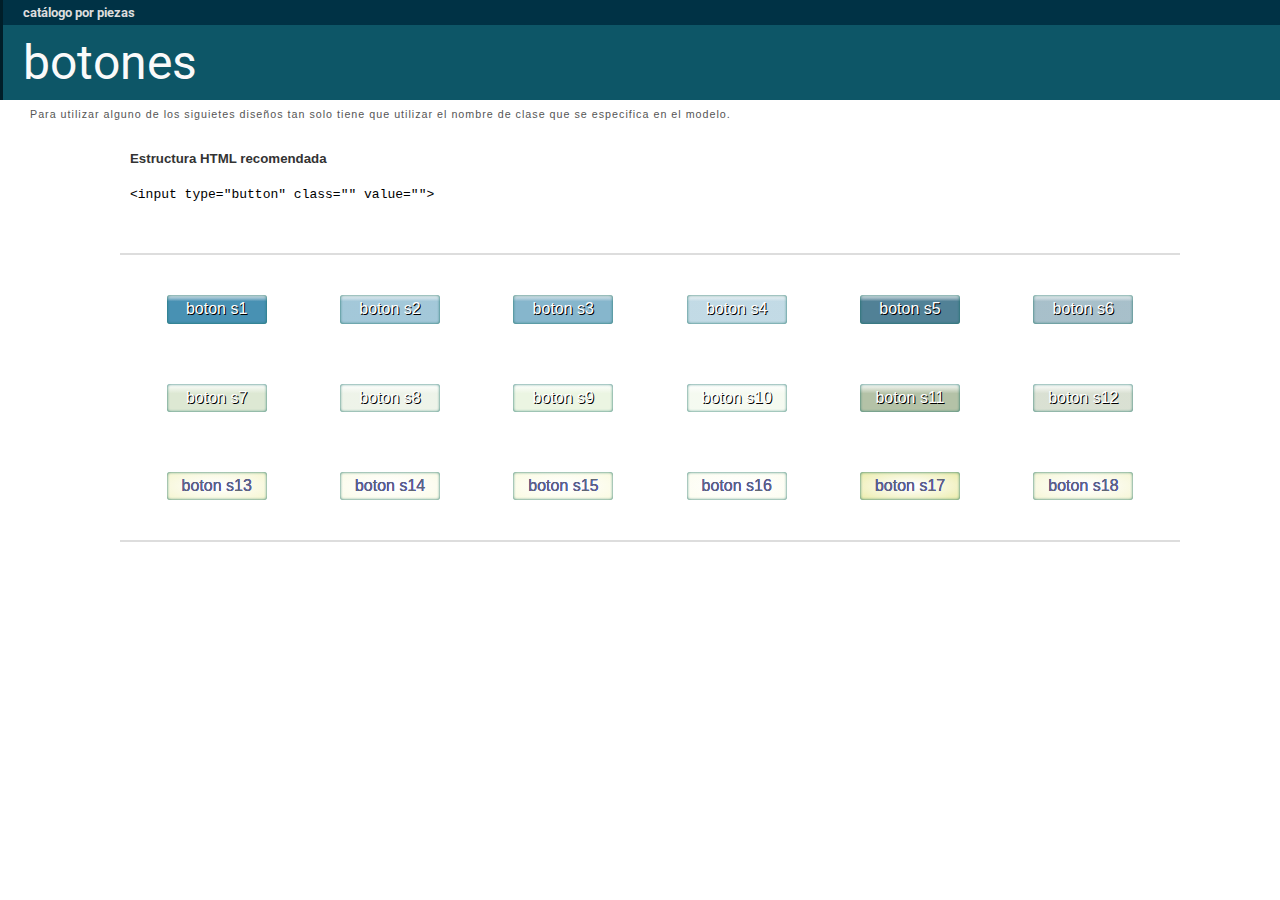
==== html/botones.html @ 25f23157 "Inicial" ====
<!DOCTYPE html>
<html>

	<head>
		<meta charset="utf-8">
		<title>botones | Catálogo por piezas 2017-2018</title>
		<link href="../css/estiloFinal.css" rel="stylesheet">
		<link href="../css/catalogo.css" rel="stylesheet">
		<link href="https://fonts.googleapis.com/css?family=Roboto:400,700" rel="stylesheet">
	</head>

	<body>

		<header class="cabecera">
			<h5 class="subtitulo">catálogo por piezas</h5>
			<a class="titulo" href="../index.html">botones</a>
		</header>

		<h6 class="descripcion">Para utilizar alguno de los siguietes diseños tan solo tiene que
		utilizar el nombre de clase que se especifica en el modelo.</h6>

		<div class="estructura">
			<h5>Estructura HTML recomendada</h5>
			<p>
				<p><<span>input type="button" class="" value=""></span></p>
			</p>
		</div>

		<div class="contenido">
			<input type="button" class="boton s1 botonCatalogo" value="boton s1">
			<input type="button" class="boton s2 botonCatalogo" value="boton s2">
			<input type="button" class="boton s3 botonCatalogo" value="boton s3">
			<input type="button" class="boton s4 botonCatalogo" value="boton s4">
			<input type="button" class="boton s5 botonCatalogo" value="boton s5">
			<input type="button" class="boton s6 botonCatalogo" value="boton s6">
			<input type="button" class="boton s7 botonCatalogo" value="boton s7">
			<input type="button" class="boton s8 botonCatalogo" value="boton s8">
			<input type="button" class="boton s9 botonCatalogo" value="boton s9">
			<input type="button" class="boton s10 botonCatalogo" value="boton s10">
			<input type="button" class="boton s11 botonCatalogo" value="boton s11">
			<input type="button" class="boton s12 botonCatalogo" value="boton s12">
			<input type="button" class="boton s13 botonCatalogo" value="boton s13">
			<input type="button" class="boton s14 botonCatalogo" value="boton s14">
			<input type="button" class="boton s15 botonCatalogo" value="boton s15">
			<input type="button" class="boton s16 botonCatalogo" value="boton s16">
			<input type="button" class="boton s17 botonCatalogo" value="boton s17">
			<input type="button" class="boton s18 botonCatalogo" value="boton s18">
		</div>

	</body>

</html>
---- css/catalogo.css ----
/* ------------------------------------------------------------------
		Aqui se especifican las clases que se utilizan en la estructura
		de cada catalogo, NO SON LAS CLASES DE LAS PIEZAS
---------------------------------------------------------------------
*/

/* ----------------------------------
        CLASES PARA CATALOGO GENERAL
-------------------------------------
*/

body{
	min-width: 1300px;
	max-width: 100%;
}

.cabecera {
	width: 100%;
	background-color: #001e29;
}

.subtitulo {
	width: 98%;
	background-color: #003245;
	padding: 5px 0 5px 20px;
	margin: 0 auto;
	color: #ddd;
	font-family: 'Roboto', sans-serif;
}

.titulo {
	width: 98%;
	background-color: #0D5667;
	margin: 0 auto;
	text-align: left;
	padding: 10px 0 10px 20px;
	color: #fafafa;
	font-family: 'Roboto', sans-serif;
	font-size: 3em;
	display: block;
	text-decoration: none;
}

.contenido {
	width: 80%;
	margin: 50px auto;
	display: flex;
	justify-content: space-around;
	flex-wrap: wrap;
	border-top: 2px solid #ddd;
	border-bottom: 2px solid #ddd;
	padding: 10px;
}

.descripcion {
	width: 90%;
	margin: 0 0 0 30px;
	font-family: sans-serif;
	color: #555;
	padding: 8px 0;
	letter-spacing: 1px;
	font-weight: 400;
}

.estructura {
	width: 80%;
	margin: 0 auto;
}

.estructura h5 {
	font-family: sans-serif;
	color: #333;
}

.estructura p {
	font-family: monospace;;
	font-size: 1em;
}

/* ------------------------------------------------
        CLASES PARA EJEMPLOS DE MENÚS
---------------------------------------------------
*/

.menuEjemploCatalogo{
	width: 80%;
	height: 500px;
	max-width: 450px;
	text-align: center;
	margin: 30px;
}

/* ------------------------------------------------
        CLASES PARA CATALOGO PANELES y DADOS
---------------------------------------------------
*/

.grande{
  font-size: 12em;
}
.medio{
  font-size: 6em;
}
.peque{
  font-size: 3em;
}

/* ------------------------------------------------
        CLASES PARA CATALOGO PANELES
---------------------------------------------------
*/

p {
	font-size:12px;
}

.paneles {
	width: 100%;
	height: 600px;
	border-top: 2px solid #333;
	border-bottom: 2px solid #333;
	display: block;
	overflow: hidden;
	padding: 0;
}

.barra {
	display:flex;
	justify-content: space-around;
	height: 5%;
}
.barraLetras {
	display:flex;
	justify-content: space-around;
	background-color: white;
	height: 5%;
	font-family: monospace;
}
.contenedorPrincipal {
	width: 100%;
	display: flex;
	justify-content: space-between;
}
.barraLateral {
	width: 50%;
	display: flex;
	justify-content: space-between;
	flex-direction: column;
}
.barraLateralExterior {
	display: flex;
	height:7 9%;
	width: 60px;
}
.barraLateralCodigo > div > p {
	text-align: center;
	font-size: 10px;
	font-family: monospace;
}
.barraLateralCodigo {
	width: 50%;
	background-color: white;
	display: flex;
	justify-content: space-around;
	flex-direction: column;
}

/* ------------------------------------------------
        CLASES PARA CATALOGO MENUS
---------------------------------------------------
*/

.menuCatalogo {
	width: 350px;
	height: 500px;
	margin: 30px;
	display: flex;
	align-items: center;
	justify-content: center;
}

/* ------------------------------------------------
        CLASES PARA CATALOGO CUADRO DE TEXTO
---------------------------------------------------
*/

.cuadroDeTextoCatalogo {
	margin: 30px;
	display: flex;
	flex-direction: column;
	align-items: center;
}

/* ------------------------------------------------
        CLASES PARA CATALOGO DADOS
---------------------------------------------------
*/

.dadoCatalogo {
	margin: 30px;
	display: flex;
	flex-direction: column;
	align-items: center;
}

.dadoCatalogo p {
	font-family: monospace;
	font-size: .16em;
	width: 150px;
	text-align: center;
}

/* ------------------------------------------------
        CLASES PARA CATALOGO ETIQUETAS
---------------------------------------------------
*/

.etiquetaCatalogo {
	width: 100px;
	margin: 30px;
	display: flex;
	align-items: center;
	justify-content: center;
	padding: 5px;
}

/* ------------------------------------------------
        CLASES PARA CATALOGO BOTONES
---------------------------------------------------
*/

.botonCatalogo {
	width: 100px;
	margin: 30px;
	display: flex;
	align-items: center;
	justify-content: center;
}

/* ------------------------------------------------
        CLASES PARA CATALOGO FOOTER (JOSE EMILIO)
---------------------------------------------------
*/

.footerCatalogo {
	margin: 20px 0;
	text-align: center;
	font-family: monospace;
	font-size: 1em;
	color: #222;
	border: 1px solid #cfcfcf;
}
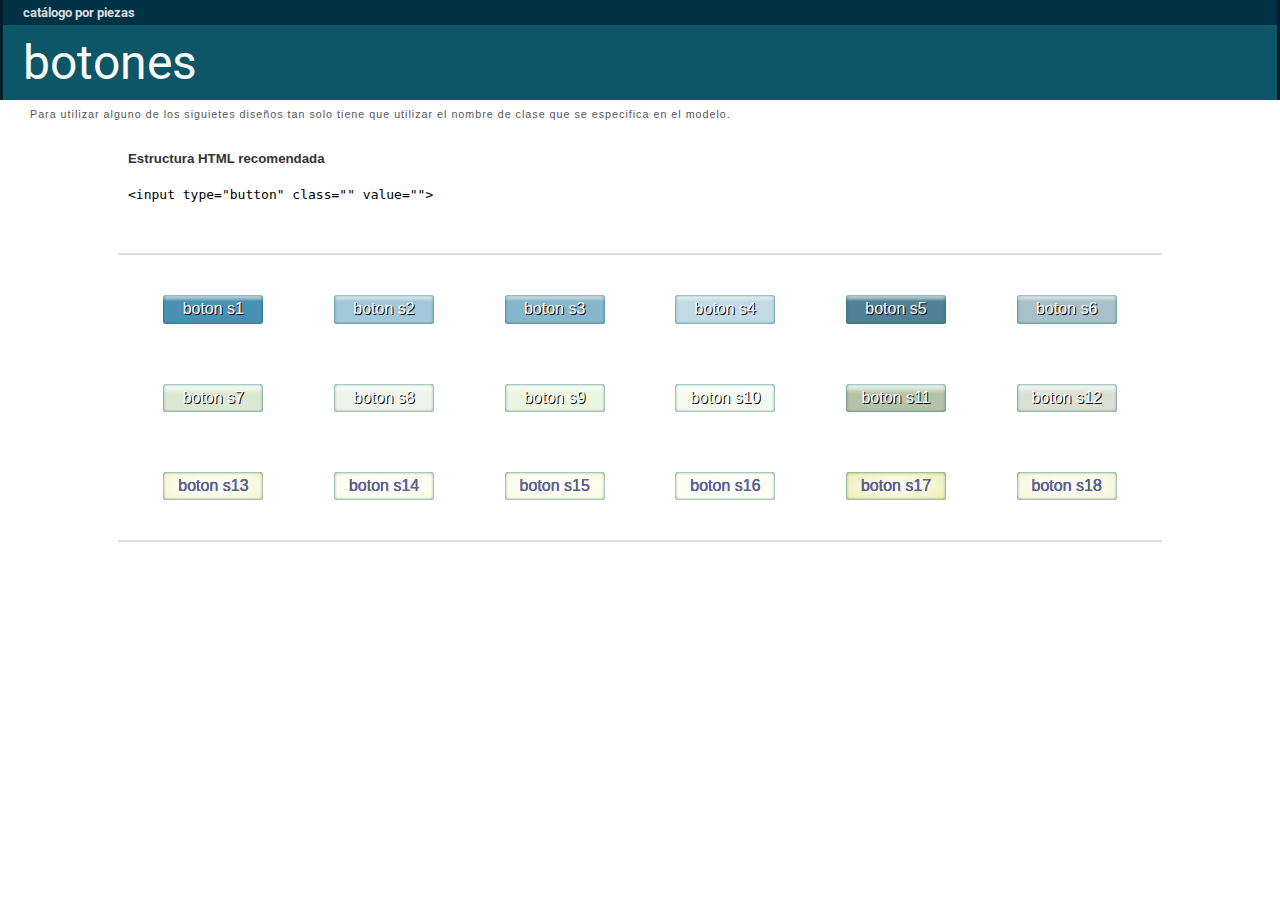
==== commit 0bcf134e: "+ Implementada la adaptabilidad a la pantalla por medio de Media Query" ====
--- a/html/botones.html
+++ b/html/botones.html
@@ -5,8 +5,8 @@
 		<meta charset="utf-8">
 		<title>botones | Catálogo por piezas 2017-2018</title>
 		<link href="../css/estiloFinal.css" rel="stylesheet">
-		<link href="../css/catalogo.css" rel="stylesheet">
 		<link href="https://fonts.googleapis.com/css?family=Roboto:400,700" rel="stylesheet">
+        <meta name="viewport" content="width=device-width; initial-scale=1.0; maximum-scale=1.0;">
 	</head>
 
 	<body>
